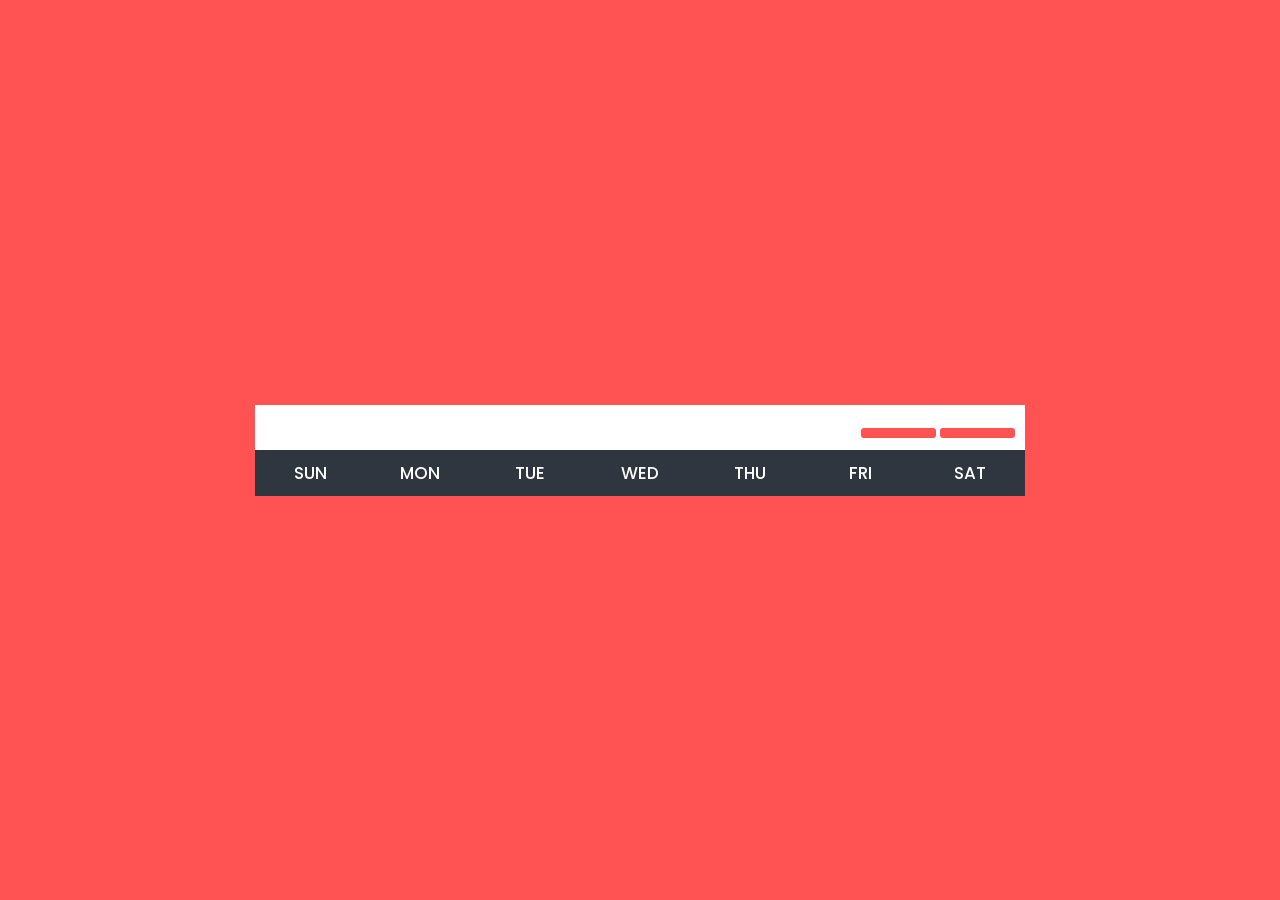
==== Coffee-Shop/project/pcss/proj.html @ e8753a22 "Add files via upload" ====
<!DOCTYPE html>
<html lang="en">
  <head>
    <meta charset="UTF-8" />
    <meta http-equiv="X-UA-Compatible" content="IE=edge" />
    <meta name="viewport" content="width=device-width, initial-scale=1.0" />
    <title>Document</title>
    <link rel="stylesheet" href="style.css">
    <!-- <link rel="stylesheet" href="css/style.css" />
    <link rel="s" href="https://cdnjs.cloudflare.com/ajax/libs/font-awesome/6.3.0/css/all.min.css" /> -->
  </head>
  <body>
    <div class="container">
      <div class="header">
        <div id="month"></div>
        <div>
          <button id="btnBack"><i class="fa fa-angle-left"></i></button>
          <button id="btnNext"><i class="fa fa-angle-right"></i></button>
        </div>
      </div>
      <div class="weekdays">
        <div>Sun</div>
        <div>Mon</div>
        <div>Tue</div>
        <div>Wed</div>
        <div>Thu</div>
        <div>Fri</div>
        <div>Sat</div>
      </div>
      <div id="calendar"></div>
    </div>
    <div id="modal"></div>
    <div id="addEvent">
      <h2>Add Event</h2>
      <input type="text" id="txtTitle" placeholder="Event Title" />
      <button id="btnSave">Save</button>
      <button class="btnClose">Close</button>
    </div>

    <div id="viewEvent">
      <h2>Event</h2>
      <p id="eventText">This is Sample Event</p>
      <button id="btnDelete">Delete</button>
      <button class="btnClose">Close</button>
    </div>

    <script src="js/script.js"></script>
  </body>
</html>

<script>
js/script.js
const holidays = [
  {
    hdate: "01-01-2023",
    holiday: "New Year Day",
  },
  {
    hdate: "15-01-2023",
    holiday: "Pongal",
  },
  {
    hdate: "16-01-2023",
    holiday: "Thiruvalluvar Day",
  },
  {
    hdate: "17-01-2023",
    holiday: "Uzhavar Thirunal",
  },
  {
    hdate: "26-01-2023",
    holiday: "Republic Day",
  },
  {
    hdate: "05-02-2023",
    holiday: "Thai Poosam",
  },
  {
    hdate: "22-03-2023",
    holiday: "Telugu New Year Day",
  },
  {
    hdate: "01-04-2023",
    holiday: "Annual closing of Accounts for Commercial Banks and Co-operative Banks",
  },
  {
    hdate: "04-04-2023",
    holiday: "Mahaveer Jayanthi",
  },
  {
    hdate: "07-04-2023",
    holiday: "Good Friday",
  },
  {
    hdate: "14-04-2023",
    holiday: "Tamil New Years Day and Dr.B.R.Ambedkars Birthday",
  },
  {
    hdate: "22-04-2023",
    holiday: "Ramzan (Idul Fitr)",
  },
  {
    hdate: "01-05-2023",
    holiday: "May Day",
  },
  {
    hdate: "29-06-2023",
    holiday: "Bakrid(Idul Azha)",
  },
  {
    hdate: "29-07-2023",
    holiday: "Muharram",
  },
  {
    hdate: "15-08-2023",
    holiday: "Independence Day",
  },
  {
    hdate: "06-09-2023",
    holiday: "Krishna Jayanthi",
  },
  {
    hdate: "17-09-2023",
    holiday: "Vinayakar Chathurthi",
  },
  {
    hdate: "28-09-2023",
    holiday: "Milad-un-Nabi",
  },
  {
    hdate: "02-10-2023",
    holiday: "Gandhi Jayanthi",
  },
  {
    hdate: "23-10-2023",
    holiday: "Ayutha Pooja",
  },
  {
    hdate: "24-10-2023",
    holiday: "Vijaya Dasami",
  },
  {
    hdate: "12-11-2023",
    holiday: "Deepavali",
  },
  {
    hdate: "25-12-2023",
    holiday: "Christmas",
  },
];
const calendar = document.querySelector("#calendar");
const monthBanner = document.querySelector("#month");
let navigation = 0;
let clicked = null;
let events = localStorage.getItem("events") ? JSON.parse(localStorage.getItem("events")) : [];
const weekdays = ["Sunday", "Monday", "Tuesday", "Wednesday", "Thursday", "Friday", "Saturday"];

function loadCalendar() {
  const dt = new Date();

  if (navigation != 0) {
    dt.setMonth(new Date().getMonth() + navigation);
  }
  const day = dt.getDate();
  const month = dt.getMonth();
  const year = dt.getFullYear();
  monthBanner.innerText = `${dt.toLocaleDateString("en-us", {
    month: "long",
  })} ${year}`;
  calendar.innerHTML = "";
  const dayInMonth = new Date(year, month + 1, 0).getDate();
  const firstDayofMonth = new Date(year, month, 1);
  const dateText = firstDayofMonth.toLocaleDateString("en-us", {
    weekday: "long",
    year: "numeric",
    month: "numeric",
    day: "numeric",
  });

  const dayString = dateText.split(", ")[0];
  const emptyDays = weekdays.indexOf(dayString);

  for (let i = 1; i <= dayInMonth + emptyDays; i++) {
    const dayBox = document.createElement("div");
    dayBox.classList.add("day");
    const monthVal = month + 1 < 10 ? "0" + (month + 1) : month + 1;
    const dateVal = i - emptyDays < 10 ? "0" + (i - emptyDays) : i - emptyDays;
    const dateText = `${dateVal}-${monthVal}-${year}`;
    if (i > emptyDays) {
      dayBox.innerText = i - emptyDays;
      //Event Day
      const eventOfTheDay = events.find((e) => e.date == dateText);
      //Holiday
      const holidayOfTheDay = holidays.find((e) => e.hdate == dateText);

      if (i - emptyDays === day && navigation == 0) {
        dayBox.id = "currentDay";
      }

      if (eventOfTheDay) {
        const eventDiv = document.createElement("div");
        eventDiv.classList.add("event");
        eventDiv.innerText = eventOfTheDay.title;
        dayBox.appendChild(eventDiv);
      }
      if (holidayOfTheDay) {
        const eventDiv = document.createElement("div");
        eventDiv.classList.add("event");
        eventDiv.classList.add("holiday");
        eventDiv.innerText = holidayOfTheDay.holiday;
        dayBox.appendChild(eventDiv);
      }

      dayBox.addEventListener("click", () => {
        showModal(dateText);
      });
    } else {
      dayBox.classList.add("plain");
    }
    calendar.append(dayBox);
  }
}
function buttons() {
  const btnBack = document.querySelector("#btnBack");
  const btnNext = document.querySelector("#btnNext");
  const btnDelete = document.querySelector("#btnDelete");
  const btnSave = document.querySelector("#btnSave");
  const closeButtons = document.querySelectorAll(".btnClose");
  const txtTitle = document.querySelector("#txtTitle");

  btnBack.addEventListener("click", () => {
    navigation--;
    loadCalendar();
  });
  btnNext.addEventListener("click", () => {
    navigation++;
    loadCalendar();
  });
  modal.addEventListener("click", closeModal);
  closeButtons.forEach((btn) => {
    btn.addEventListener("click", closeModal);
  });
  btnDelete.addEventListener("click", function () {
    events = events.filter((e) => e.date !== clicked);
    localStorage.setItem("events", JSON.stringify(events));
    closeModal();
  });

  btnSave.addEventListener("click", function () {
    if (txtTitle.value) {
      txtTitle.classList.remove("error");
      events.push({
        date: clicked,
        title: txtTitle.value.trim(),
      });
      txtTitle.value = "";
      localStorage.setItem("events", JSON.stringify(events));
      closeModal();
    } else {
      txtTitle.classList.add("error");
    }
  });
}

const modal = document.querySelector("#modal");
const viewEventForm = document.querySelector("#viewEvent");
const addEventForm = document.querySelector("#addEvent");

function showModal(dateText) {
  clicked = dateText;
  const eventOfTheDay = events.find((e) => e.date == dateText);
  if (eventOfTheDay) {
    //Event already Preset
    document.querySelector("#eventText").innerText = eventOfTheDay.title;
    viewEventForm.style.display = "block";
  } else {
    //Add new Event
    addEventForm.style.display = "block";
  }
  modal.style.display = "block";
}

//Close Modal
function closeModal() {
  viewEventForm.style.display = "none";
  addEventForm.style.display = "none";
  modal.style.display = "none";
  clicked = null;
  loadCalendar();
}

buttons();
loadCalendar();
</script>
---- Coffee-Shop/project/pcss/style.css ----
@import url("https://fonts.googleapis.com/css2?family=Poppins:wght@100;300;400;500;600;700;800&display=swap");

* {
  margin: 0;
  padding: 0;
  font-family: "Poppins", sans-serif;
}

body {
  width: 100vw;
  height: 100vh;
  background-color: #ff5252;
  display: grid;
  place-items: center;
}

.container {
  width: 770px;
  background-color: #fff;
}

.header {
  padding: 10px;
  display: flex;
  justify-content: space-between;
}

.header #month {
  color: #ff5252;
  font-size: 30px;
  font-weight: 600;
}

button {
  width: 75px;
  cursor: pointer;
  border: none;
  outline: none;
  padding: 5px;
  border-radius: 3px;
  color: white;
}

.header button {
  background-color: #ff5252;
}
.weekdays {
  width: 100%;
  display: flex;
  background-color: #2f3640;
  font-size: 17px;
  color: #fff;
  font-weight: 500;
}

.weekdays div {
  width: 100px;
  padding: 10px;
  text-align: center;
  text-transform: uppercase;
}

#calendar {
  width: 100%;
  margin: auto;
  display: flex;
  flex-wrap: wrap;
}

.day {
  width: 100px;
  height: 100px;
  padding: 10px;
  cursor: pointer;
  margin: 5px;
  box-sizing: border-box;
  box-shadow: 0px 0px 3px #cbd4c2;
  color: #7f8fa6;
  font-weight: 500;
  display: flex;
  flex-direction: column;
  justify-content: space-between;
}
.day:hover {
  background-color: rgba(112, 111, 211, 0.1);
  color: #706fd3;
}

#currentDay {
  background-color: #706fd3;
  color: #fff;
}

.event {
  font-size: 10px;
  padding: 3px;
  background-color: #3d3d3d;
  color: #fff;
  border-radius: 5px;
  max-height: 55px;
  overflow: hidden;
}

.event.holiday {
  background-color: palegreen;
  color: #3d3d3d;
}

.plain {
  cursor: default;
  box-shadow: none;
}

#modal {
  display: none;
  position: absolute;
  top: 0px;
  left: 0px;
  width: 100vw;
  height: 100vh;
  z-index: 10;
  background-color: rgba(0, 0, 0, 0.8);
}

#addEvent,
#viewEvent {
  display: none;
  width: 350px;
  background-color: #fff;
  padding: 25px;
  position: absolute;
  z-index: 20;
}

#addEvent h2,
#viewEvent h2 {
  font-weight: 500;
  margin-bottom: 10px;
}

#txtTitle {
  padding: 10px;
  width: 100%;
  box-sizing: border-box;
  margin-bottom: 25px;
  border-radius: 3px;
  outline: none;
  border: 1px solid #cbd4c2;
  font-size: 16px;
}

#btnSave {
  background-color: #2ed573;
}

.btnClose {
  background-color: #2f3542;
}

#viewEvent p {
  margin-bottom: 20px;
}

#btnDelete {
  background-color: #ea2027;
}

.error {
  border-color: #ea2027 !important;
}
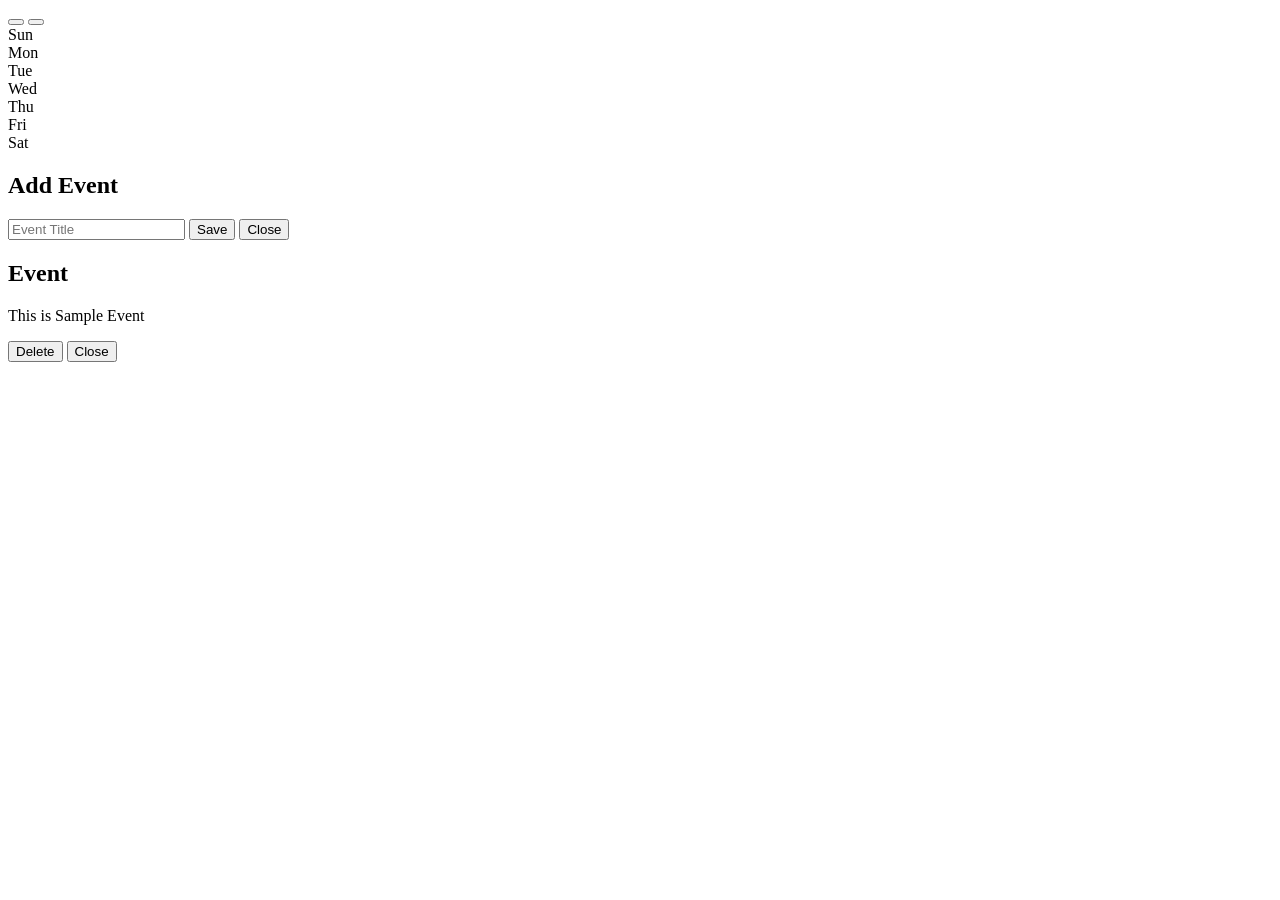
==== commit b9ae4996: "Update proj.html" ====
--- a/Coffee-Shop/project/pcss/proj.html
+++ b/Coffee-Shop/project/pcss/proj.html
@@ -5,7 +5,8 @@
     <meta http-equiv="X-UA-Compatible" content="IE=edge" />
     <meta name="viewport" content="width=device-width, initial-scale=1.0" />
     <title>Document</title>
-    <link rel="stylesheet" href="style.css">
+   
+    <link rel="stylesheet" href="../style.css">
     <!-- <link rel="stylesheet" href="css/style.css" />
     <link rel="s" href="https://cdnjs.cloudflare.com/ajax/libs/font-awesome/6.3.0/css/all.min.css" /> -->
   </head>
